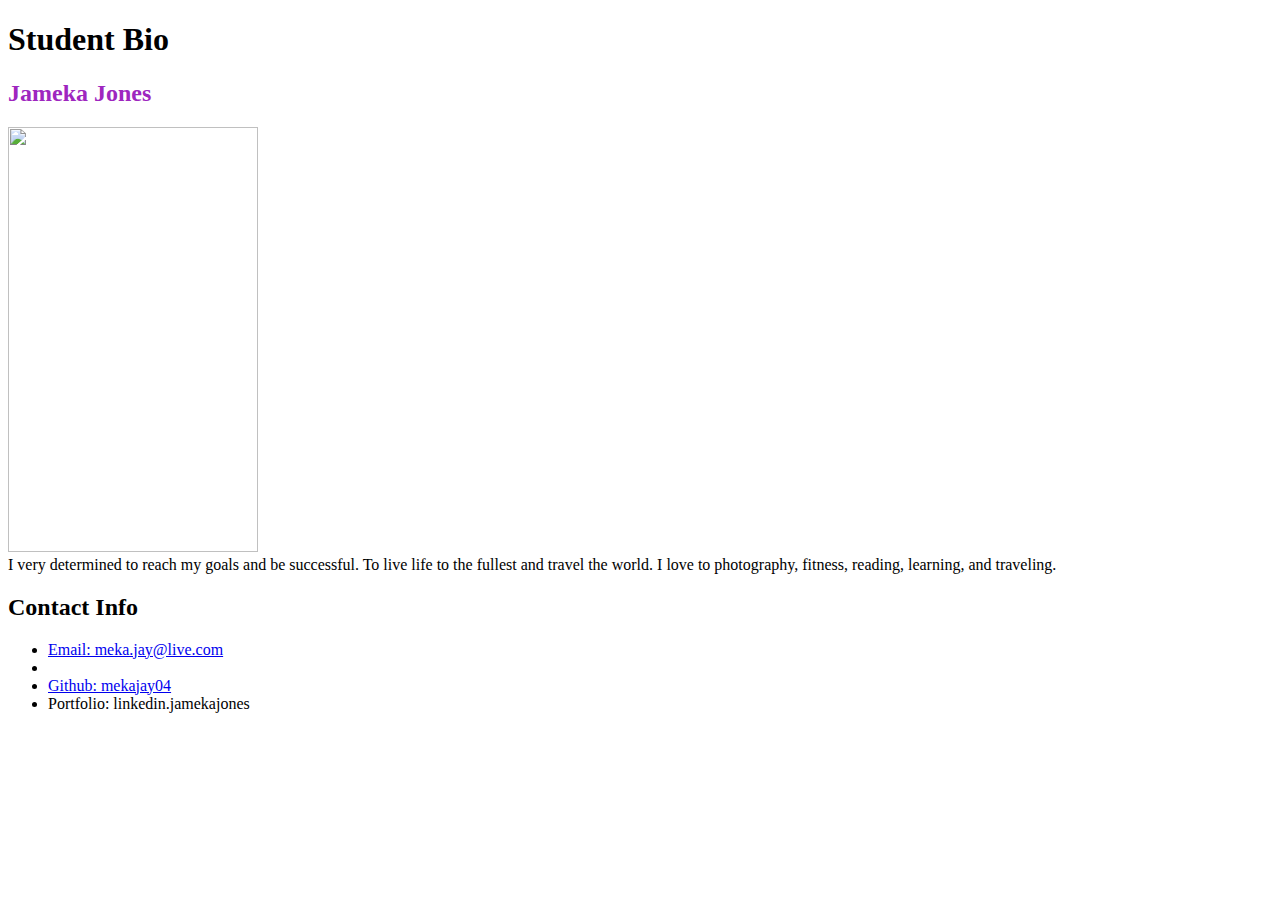
==== About Me.html @ 2f9dead1 "push" ====
<!doctype html>
<html>
<head>
<meta charset="utf-8">
<title>Student Bio</title>
</head>

<body>


<h1>Student Bio </h1>

<h2> <font color=#9E26BF>Jameka Jones</font></h2>

<img src="christmas.jpg" height="425"px width="250"px>

<br>
 I very determined to reach my goals and be successful. To live life to the fullest and travel the world. I love to photography, fitness, reading, learning, and traveling. 
 
 <h2><b> Contact Info</b></h2>
 
 <ul>
 	
<li> <a href="https://outlook.live.com/owa/?realm=live.com&path=/mail/junkemail">Email: meka.jay@live.com</a><li>
<li><a href="https://github.com/mekajay04/Basic--Portfolio"> Github: mekajay04</a></li>
<li> Portfolio: linkedin.jamekajones</li>
 </ul>
 	
 
 
</body>
</html>
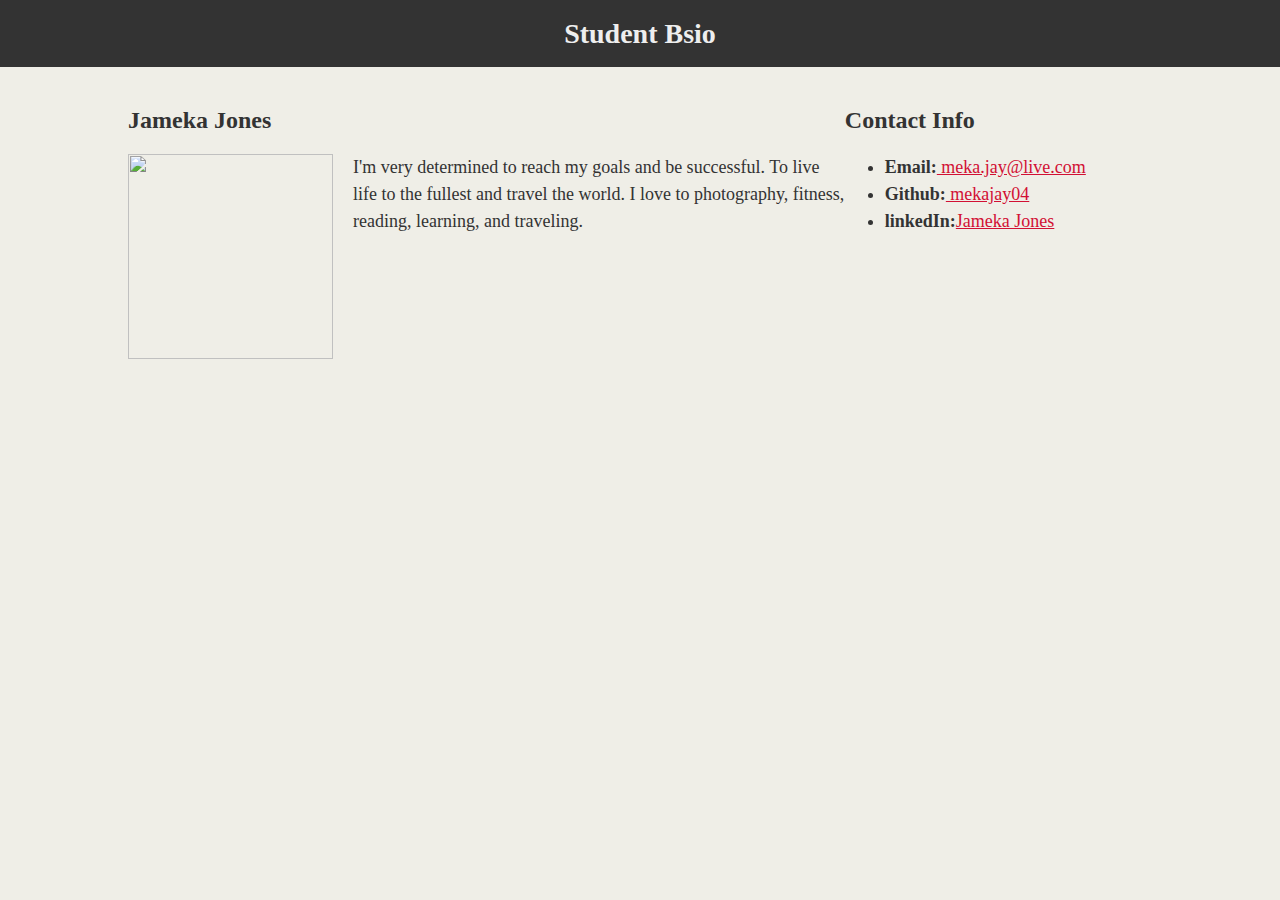
==== commit 50705e2d: "push to github" ====
--- a/About Me.html
+++ b/About Me.html
@@ -2,31 +2,39 @@
 <html>
 <head>
 <meta charset="utf-8">
+<link href="Styles.css" rel="stylesheet" type="text/css">
 <title>Student Bio</title>
 </head>
 
 <body>
+<header>
+<h1>Student Bsio</h1>
+</header>
 
+	<div class="container"> 
 
-<h1>Student Bio </h1>
+	<section id="main-bio">
+	
+		<h2>Jameka Jones</h2>
 
-<h2> <font color=#9E26BF>Jameka Jones</font></h2>
+	
+	 <img id="bio-image" src="christmas.jpg" height="205" width="205"> 
+ 
 
-<img src="christmas.jpg" height="425"px width="250"px>
+ <p>I'm very determined to reach my goals and be successful. To live life to the fullest and travel the world. I love to photography, fitness, reading, learning, and traveling. </p>
+		</section>
+	
+   <section id="contact-info">
+<h2><b> Contact Info</b></h2>
 
-<br>
- I very determined to reach my goals and be successful. To live life to the fullest and travel the world. I love to photography, fitness, reading, learning, and traveling. 
- 
- <h2><b> Contact Info</b></h2>
- 
  <ul>
- 	
-<li> <a href="https://outlook.live.com/owa/?realm=live.com&path=/mail/junkemail">Email: meka.jay@live.com</a><li>
-<li><a href="https://github.com/mekajay04/Basic--Portfolio"> Github: mekajay04</a></li>
-<li> Portfolio: linkedin.jamekajones</li>
- </ul>
- 	
- 
- 
+  <li><strong>Email:</strong><a href="https://outlook.live.com/owa/?realm=live.com&path=/mail/junkemail"> meka.jay@live.com</a>
+  </li>
+  <li><strong>Github:</strong><a href="https://github.com/mekajay04/Basic--Portfolio">  mekajay04</a></li>
+  <li> <strong>linkedIn:</strong><a href="https://www.linkedin.com/in/jameka-jones-799564b1/">Jameka Jones</a></li>
+</ul>
+	</section>
+	 
+	</div>
 </body>
 </html>
--- a/Styles.css
+++ b/Styles.css
@@ -0,0 +1,61 @@
+@charset "utf-8";
+/* CSS Document */
+
+
+
+	body {
+  padding: 0;
+  margin: 0;
+  font-family: Georgia, "Times New Roman", Times, serif;
+  font-size: 18px;
+  line-height: 150%;
+  color: #333;
+  background: #efeee7;
+
+}
+
+h1 {
+  padding: 20px 0;
+  margin: 0;
+  margin-bottom: 20px;
+  font-size: 28px;
+  color: #eee;
+  text-align: center;
+  background: #333;
+}
+
+h2 {
+  font-size: 24px;
+}
+
+a {
+  color: #d21034;
+
+}
+
+.container {
+  width: 1024px;
+  margin: 0 auto;
+}
+
+#main-bio,
+#contact-info,
+#bio-image {
+ float: left;
+}
+
+#main-bio {
+  width: 70%;
+
+}
+
+#contact-info {
+  width: 30%;
+
+
+}
+
+#bio-image {
+
+  margin-right: 20px;
+}
